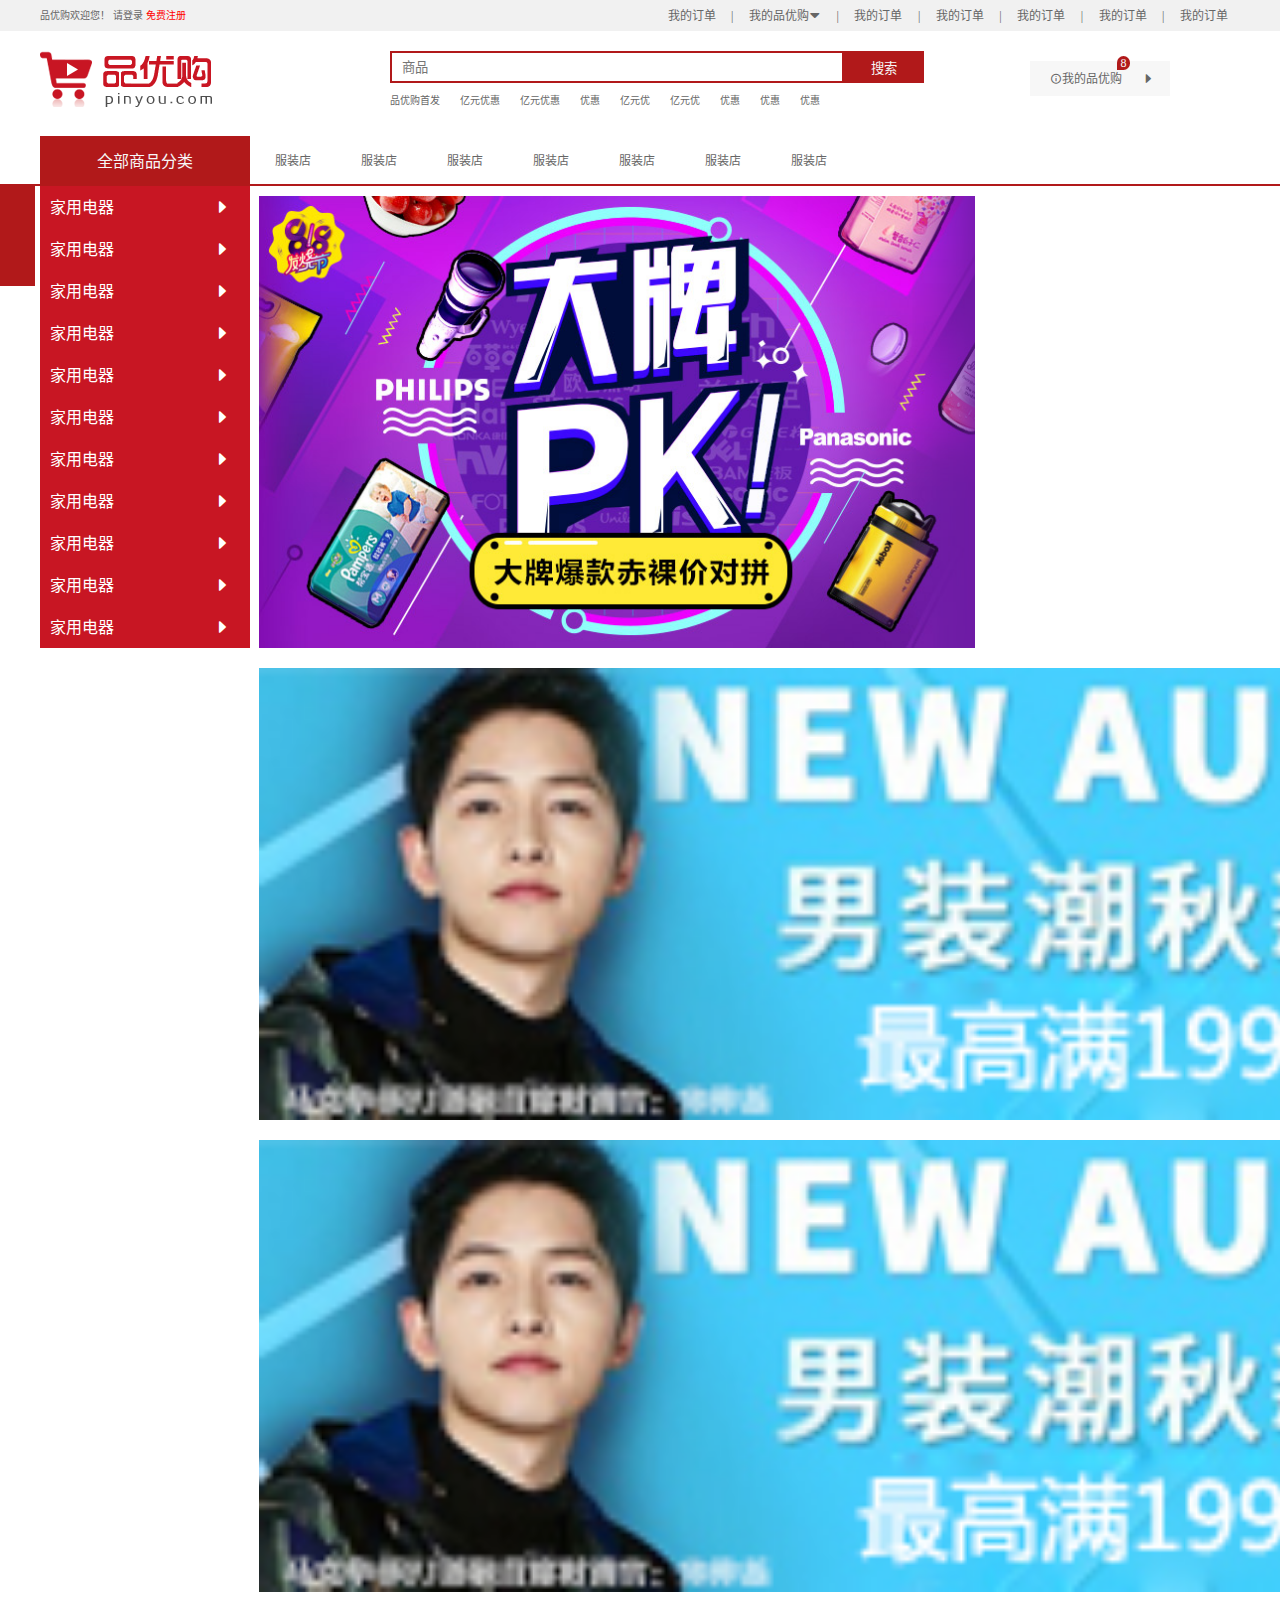
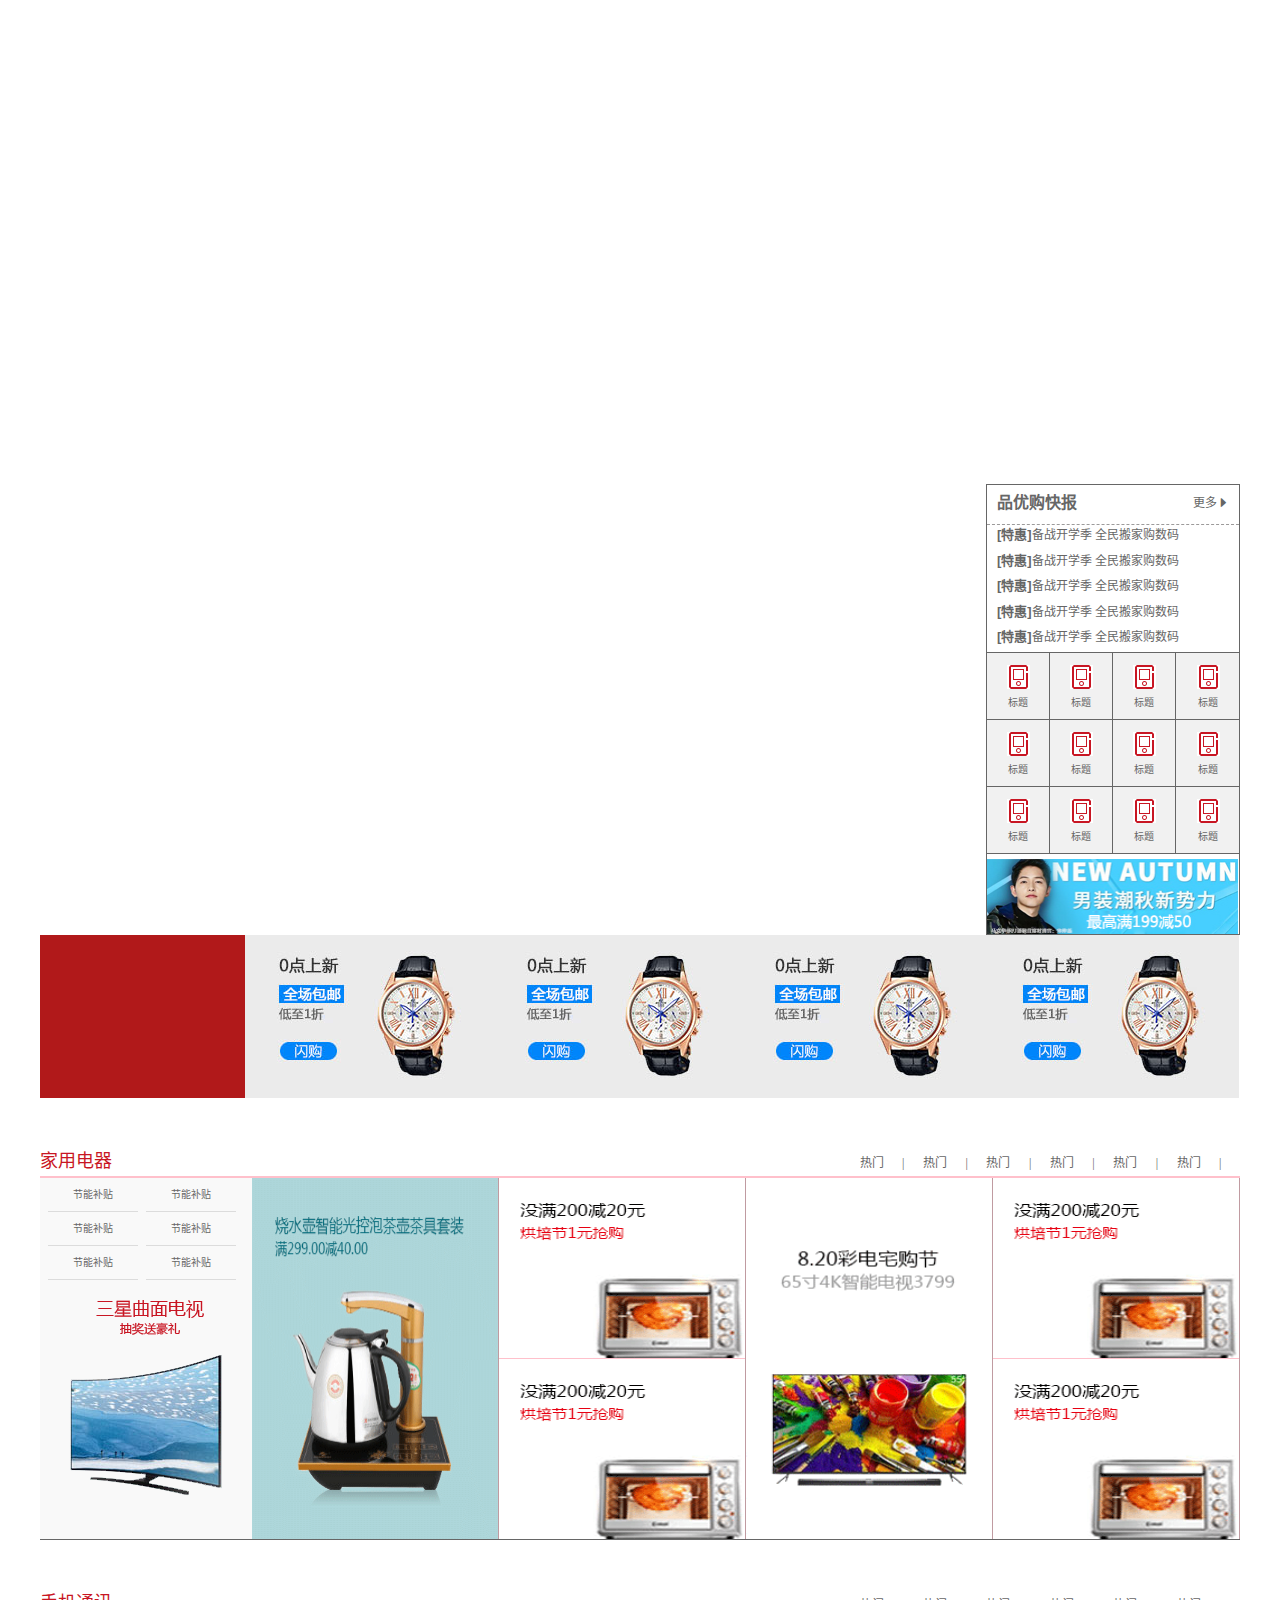
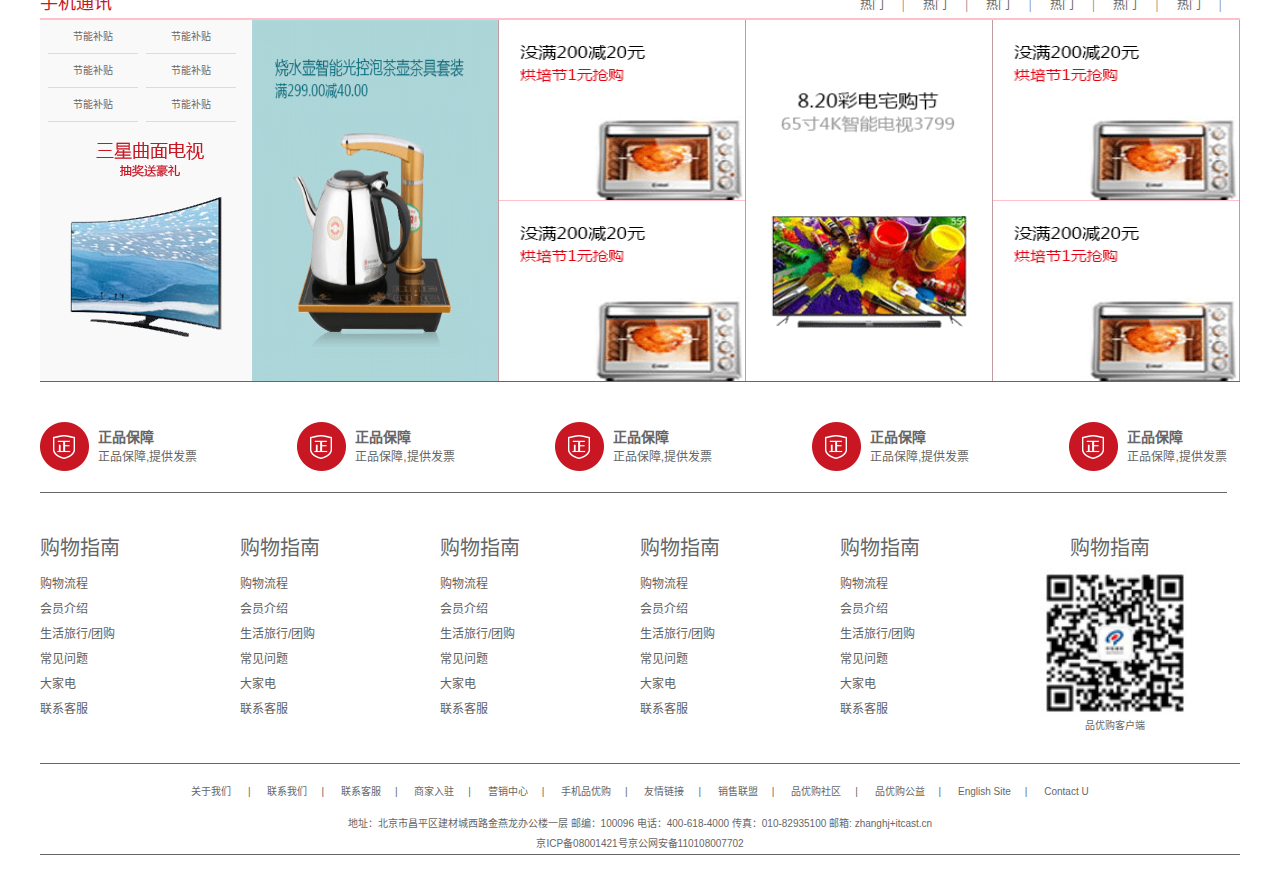
==== index.html @ 05145418 "轮播图1" ====
<!DOCTYPE html>
<html lang="Zh-cn">

<head>
    <meta charset="UTF-8">
    <meta http-equiv="X-UA-Compatible" content="IE=edge">
    <meta name="viewport" content="width=device-width, initial-scale=1.0">
    <meta name="viewport" content="width=device-width,initial-scale=1.0,maximum-scale=1.0,user-scalable=no">

    <title>品优购-正品低价、品质保障、配送及时、轻松购物！</title>
    <!-- 网站说明 -->
    <!-- 移动端设置成和pc端一样的配置-->
    <meta name="viewport"
        content="width=device-width, user-scalable=yes, initial-scale=0.3, maxmum-scale=1.0, minimum-scale=0.3">
    <!--  -->
    <meta name="description"
        content="品优购-专业的综合网上购物商城，为您提供正品低价的购物选择、优质便捷的服务体验。商品来自全球数十万品牌商家，囊括家电、手机、电脑、服装、居家、母婴、美妆、个护、食品、生鲜等丰富品类，满足各种购物需求。">
    <!-- 关键字 -->
    <meta name="Keywords" content="网上购物,网上商城,家电,手机,电脑,服装,居家,母婴,美妆,个护,食品,生鲜,品优购">
    <!-- 设置网页图标 -->
    <link rel="shortcut icon" href="../favicon.ico" type="image/x-icon">
    <!-- 引入基本样式 -->
    <link rel="stylesheet" href="../css/base.css">
    <!-- <link rel="stylesheet" href="../../css/normalize.css"> -->

    <!-- 引入普通样式 -->
    <link rel="stylesheet" href="../css/common.css">
    <!-- 引入字体图标 -->
    <link rel="stylesheet" href="../icon/iconfont.css">
    <!-- <link rel="stylesheet" href="../../font/iconfont.css"> -->
    <link rel="stylesheet" href="../icon/font/iconfont.css">
</head>
<!-- 头部快捷导航栏 -->
<div class="ad">

</div>
<section class="shortcut ">
    <div class="w">
        <div class="left_shortcut">
            <span>品优购欢迎您！</span>
            <a href="../Html/Login.html" target="_blank">请登录</a>
            <a href="../Html/Regest.html" target="_blank" style="color: red;">免费注册</a>
        </div>
        <div class="right_shortcut iconfont">
            <ul>
                <li>
                    <a href="#">我的订单</a>
                </li>
                <i class="line">|</i>
                <li>
                    <a href="#">我的品优购</a>
                    <ul class="two_title">
                        <li><a href="#">我是二级标题</a></li>
                        <li><a href="#">我是二级标题</a></li>
                        <li><a href="#">我是二级标题</a></li>
                    </ul>
                </li>
                <i class="line">|</i>
                <li>
                    <a href="#">我的订单</a>
                </li>

                <i class="line">|
                </i>

                <li>
                    <a href="#">我的订单</a>

                </li>

                <i class="line">|
                </i>

                <li>
                    <a href="#">我的订单</a>
                </li>

                <i class="line">|
                </i>

                <li>
                    <a href="#">我的订单</a>
                </li>

                <i class="line">|
                </i>

                <li>
                    <a href="#">我的订单</a>
                </li>


            </ul>
        </div>
    </div>
</section>

<!-- header头部模块 -->
<header class="header w">
    <figure class="header_logo">
        <a href="#" target="_blank"><img src="../Image/logo.png" alt="评优狗商城" title="评优狗商城"></a>
    </figure>
    <div class="search">
        <input type="text" name="search" id="search" placeholder="商品">
        <button type="submit">搜索</button>
        <div class="user_collect">
            <ul>
                <li><a href="#" style="font-size: 10px;">品优购首发</a></li>
                <li><a href="#">亿元优惠</a></li>
                <li><a href="#">亿元优惠</a></li>
                <li><a href="#">优惠</a></li>
                <li><a href="#">亿元优</a></li>
                <li><a href="#">亿元优</a></li>
                <li><a href="#">优惠</a></li>
                <li><a href="#">优惠</a></li>
                <li><a href="#">优惠</a></li>
            </ul>
        </div>
    </div>
    <div class="myCar iconfont">
        <span>我的品优购</span>
        <i>8</i>
    </div>
    </div>

</header>
<!-- Nav部分 -->
<nav>
    <div class="w">
        <div class="all_count iconfont">
            <div class="dt">
                <h3>全部商品分类</h3>
            </div>
            <div class="dd clearfix">
                <ul>
                    <li><a href="../Html/food.html">家用电器</a></li>
                    <li><a href="#">家用电器</a></li>
                    <li><a href="#">家用电器</a></li>
                    <li><a href="#">家用电器</a></li>
                    <li><a href="#">家用电器</a></li>
                    <li><a href="#">家用电器</a></li>
                    <li><a href="#">家用电器</a></li>
                    <li><a href="#">家用电器</a></li>
                    <li><a href="#">家用电器</a></li>
                    <li><a href="#">家用电器</a></li>
                    <li><a href="#">家用电器</a></li>
                </ul>
            </div>
        </div>
        <div class="navitems">
            <ul>
                <li><a href="#">服装店</a></li>
                <li><a href="#">服装店</a></li>
                <li><a href="#">服装店</a></li>
                <li><a href="#">服装店</a></li>
                <li><a href="#">服装店</a></li>
                <li><a href="#">服装店</a></li>
                <li><a href="#">服装店</a></li>
            </ul>
        </div>
    </div>
</nav>
<!-- banner -->
<div class="w clearfix">
    <div class="focurs clearfix">
        <div class="box_img">
            <img src="../Image/focus1.png" alt="">
            <img src="../Image/bargain.png" alt="">
            <img src="../Image/bargain.png" alt="">
            <img src="../../images/1.png" alt="">
        </div>
        <!-- <div class="focurs_img">
            <img src="../Image/focus1.png" alt="">
            <img src="../Image/focus1.png" alt="">

        </div> -->
    </div>
    <div class="newflash">
        <div class="new_fast">
            <div class="fast_title iconfont">
                <h3>品优购快报</h3>
                <span> <a href="#">更多</a></span>
            </div>
            <div class="fast_content">
                <ul>
                    <li><a href="#"><span>[特惠]</span>备战开学季 全民搬家购数码</a></li>
                    <li><a href="#"><span>[特惠]</span>备战开学季 全民搬家购数码</a></li>
                    <li><a href="#"><span>[特惠]</span>备战开学季 全民搬家购数码</a></li>
                    <li><a href="#"><span>[特惠]</span>备战开学季 全民搬家购数码</a></li>
                    <li><a href="#"><span>[特惠]</span>备战开学季 全民搬家购数码</a></li>
                </ul>
            </div>
        </div>
        <!-- 紧邻图 -->
        <div class="lifeservice clearfix">
            <ul>
                <li>
                    <a href="#">
                        <i></i>
                        <p>标题</p>
                    </a>
                </li>
                <li>
                    <a href="#">
                        <i></i>
                        <p>标题</p>
                    </a>
                </li>
                <li>
                    <a href="#">
                        <i></i>
                        <p>标题</p>
                    </a>
                </li>
                <li>
                    <a href="#">
                        <i></i>
                        <p>标题</p>
                    </a>
                </li>
                <li>
                    <a href="#">
                        <i></i>
                        <p>标题</p>
                    </a>
                </li>
                <li>
                    <a href="#">
                        <i></i>
                        <p>标题</p>
                    </a>
                </li>
                <li>
                    <a href="#">
                        <i></i>
                        <p>标题</p>
                    </a>
                </li>
                <li>
                    <a href="#">
                        <i></i>
                        <p>标题</p>
                    </a>
                </li>
                <li>
                    <a href="#">
                        <i></i>
                        <p>标题</p>
                    </a>
                </li>
                <li>
                    <a href="#">
                        <i></i>
                        <p>标题</p>
                    </a>
                </li>
                <li>
                    <a href="#">
                        <i></i>
                        <p>标题</p>
                    </a>
                </li>
                <li>
                    <a href="#">
                        <i></i>
                        <p>标题</p>
                    </a>
                </li>
            </ul>
        </div>
        <div class="upload">
            <img src="../Image/bargain.png" alt="">
        </div>
    </div>
</div>
<!-- 结束 -->
<!-- 模块   -->
<div class="w clearfix">
    <div class="recome">
    </div>
    <div class="recome_bd">
        <ul>
            <li><img src="../Image/recom_03.jpg" alt="" srcset=""></li>
        </ul>
        <ul>
            <li><img src="../Image/recom_03.jpg" alt="" srcset=""></li>
        </ul>
        <ul>
            <li><img src="../Image/recom_03.jpg" alt="" srcset=""></li>
        </ul>
        <ul>
            <li><img src="../Image/recom_03.jpg" alt="" srcset=""></li>
        </ul>
    </div>

</div>


<!-- 楼层区模块 floor -->
<div class="floor">
    <div class="w jiadian">
        <!-- 家用电器 -->
        <div class="box_hd">
            <h3>家用电器</h3>
            <ul class="right iconfont">
                <li><a href="#">热门</a></li>
                <i class="line">|</i>
                <li><a href="#">热门</a></li> <i class="line">|</i>
                <li><a href="#">热门</a></li> <i class="line">|</i>
                <li><a href="#">热门</a></li> <i class="line">|</i>
                <li><a href="#">热门</a></li> <i class="line">|</i>
                <li><a href="#">热门</a></li> <i class="line">|</i>
            </ul>
        </div>
        <div class="box_bd">
            <!-- 第一个盒子对应第一个列表   后面用于列表切换 -->
            <div class="right_list_item">
                <div class="left_box_bd">
                    <ul>
                        <li><a href="#">节能补贴</a></li>
                        <li><a href="#">节能补贴</a></li>
                        <li><a href="#">节能补贴</a></li>
                        <li><a href="#">节能补贴</a></li>
                        <li><a href="#">节能补贴</a></li>
                        <li><a href="#">节能补贴</a></li>
                    </ul>
                    <div class="TV">
                        <a href="#"><img src="../Image/samung.png" alt=""></a>
                    </div>
                </div>
                <div class="right_box_bd">
                    <ul>
                        <li>
                            <a href="#"><img src="../Image/floor-1-b01.png" alt=""></a>
                        </li>
                        <li class="float-left">
                            <div class="box1">
                                <a href="#"><img src="../Image/floor-1-2.png" alt=""></a>
                            </div>

                            <div class="box2">
                                <a href="#"><img src="../Image/floor-1-2.png" alt=""></a>
                            </div>
                        </li>
                        <li>
                            <a href="#"><img src="../Image/floor-1-4.png" alt="" srcset=""></a>
                        </li>
                        <li class="float-left">
                            <div class="box1">
                                <a href="#"><img src="../Image/floor-1-2.png" alt=""></a>
                            </div>

                            <div class="box2">
                                <a href="#"><img src="../Image/floor-1-2.png" alt=""></a>
                            </div>
                        </li>
                    </ul>
                </div>
            </div>

        </div>
    </div>
    <!-- 手机通讯 -->
    <div class="floor">
        <div class="w shouji">
            <!-- 家用电器 -->
            <div class="box_hd">
                <h3>手机通讯</h3>
                <ul class="right iconfont">
                    <li><a href="#">热门</a></li>
                    <i class="line">|</i>
                    <li><a href="#">热门</a></li> <i class="line">|</i>
                    <li><a href="#">热门</a></li> <i class="line">|</i>
                    <li><a href="#">热门</a></li> <i class="line">|</i>
                    <li><a href="#">热门</a></li> <i class="line">|</i>
                    <li><a href="#">热门</a></li> <i class="line">|</i>
                </ul>
            </div>
            <div class="box_bd">
                <!-- 第一个盒子对应第一个列表   后面用于列表切换 -->
                <div class="right_list_item">
                    <div class="left_box_bd">
                        <ul>
                            <li><a href="#">节能补贴</a></li>
                            <li><a href="#">节能补贴</a></li>
                            <li><a href="#">节能补贴</a></li>
                            <li><a href="#">节能补贴</a></li>
                            <li><a href="#">节能补贴</a></li>
                            <li><a href="#">节能补贴</a></li>
                        </ul>
                        <div class="TV">
                            <a href="#"><img src="../Image/samung.png" alt=""></a>
                        </div>
                    </div>
                    <div class="right_box_bd">
                        <ul>
                            <li>
                                <a href="#"><img src="../Image/floor-1-b01.png" alt=""></a>
                            </li>
                            <li class="float-left">
                                <div class="box1">
                                    <a href="#"><img src="../Image/floor-1-2.png" alt=""></a>
                                </div>

                                <div class="box2">
                                    <a href="#"><img src="../Image/floor-1-2.png" alt=""></a>
                                </div>
                            </li>
                            <li>
                                <a href="#"><img src="../Image/floor-1-4.png" alt="" srcset=""></a>
                            </li>
                            <li class="float-left">
                                <div class="box1">
                                    <a href="#"><img src="../Image/floor-1-2.png" alt=""></a>
                                </div>

                                <div class="box2">
                                    <a href="#"><img src="../Image/floor-1-2.png" alt=""></a>
                                </div>
                            </li>
                        </ul>
                    </div>
                </div>

            </div>
        </div>
        <!-- 页脚 -->
        <footer class="footer">
            <div class="w">
                <div class="mod_service">
                    <ul>
                        <li>
                            <h5></h5>
                            <div class="text">
                                <h3>正品保障</h3>
                                <p>正品保障,提供发票</p>
                            </div>
                        </li>
                        <li>
                            <h5></h5>
                            <div class="text">
                                <h3>正品保障</h3>
                                <p>正品保障,提供发票</p>
                            </div>
                        </li>
                        <li>
                            <h5></h5>
                            <div class="text">
                                <h3>正品保障</h3>
                                <p>正品保障,提供发票</p>
                            </div>
                        </li>
                        <li>
                            <h5></h5>
                            <div class="text">
                                <h3>正品保障</h3>
                                <p>正品保障,提供发票</p>
                            </div>
                        </li>
                        <li>
                            <h5></h5>
                            <div class="text">
                                <h3>正品保障</h3>
                                <p>正品保障,提供发票</p>
                            </div>
                        </li>
                    </ul>
                </div>
                <div class="fotter-lines clearfix">
                    <dl>
                        <dt>购物指南</dt>
                        <dd><a href="#">购物流程</a></dd>
                        <dd><a href="#">会员介绍</a></dd>
                        <dd><a href="#">生活旅行/团购</a></dd>
                        <dd><a href="#">常见问题</a></dd>
                        <dd><a href="#">大家电</a></dd>
                        <dd><a href="#">联系客服</a></dd>
                    </dl>
                    <dl>
                        <dt>购物指南</dt>
                        <dd><a href="#">购物流程</a></dd>
                        <dd><a href="#">会员介绍</a></dd>
                        <dd><a href="#">生活旅行/团购</a></dd>
                        <dd><a href="#">常见问题</a></dd>
                        <dd><a href="#">大家电</a></dd>
                        <dd><a href="#">联系客服</a></dd>
                    </dl>
                    <dl>
                        <dt>购物指南</dt>
                        <dd><a href="#">购物流程</a></dd>
                        <dd><a href="#">会员介绍</a></dd>
                        <dd><a href="#">生活旅行/团购</a></dd>
                        <dd><a href="#">常见问题</a></dd>
                        <dd><a href="#">大家电</a></dd>
                        <dd><a href="#">联系客服</a></dd>
                    </dl>
                    <dl>
                        <dt>购物指南</dt>
                        <dd><a href="#">购物流程</a></dd>
                        <dd><a href="#">会员介绍</a></dd>
                        <dd><a href="#">生活旅行/团购</a></dd>
                        <dd><a href="#">常见问题</a></dd>
                        <dd><a href="#">大家电</a></dd>
                        <dd><a href="#">联系客服</a></dd>
                    </dl>
                    <dl>
                        <dt>购物指南</dt>
                        <dd><a href="#">购物流程</a></dd>
                        <dd><a href="#">会员介绍</a></dd>
                        <dd><a href="#">生活旅行/团购</a></dd>
                        <dd><a href="#">常见问题</a></dd>
                        <dd><a href="#">大家电</a></dd>
                        <dd><a href="#">联系客服</a></dd>
                    </dl>
                    <dl>
                        <dt>购物指南</dt>
                        <dd>
                            <figure class="foee">
                                <img src="../Image/wx_cz.jpg" alt="">
                                <fieldset>品优购客户端</fieldset>
                            </figure>
                        </dd>
                    </dl>

                </div>
            </div>
            <div class="w mod_copyright">
                <div class="top">
                    <a href="#">关于我们</a> |
                    <a href="#">联系我们</a>|
                    <a href="#">联系客服</a>|
                    <a href="#">商家入驻</a>|
                    <a href="#">营销中心</a>|
                    <a href="#">手机品优购</a>|
                    <a href="#">友情链接</a>|
                    <a href="#">销售联盟</a>|
                    <a href="#">品优购社区</a>|
                    <a href="#">品优购公益</a>|
                    <a href="#">English Site</a>|
                    <a href="#">Contact U</a>
                </div>
                <div class="w bottom">
                    <p>地址：北京市昌平区建材城西路金燕龙办公楼一层 邮编：100096 电话：400-618-4000 传真：010-82935100 邮箱: zhanghj+itcast.cn<br>
                        京ICP备08001421号京公网安备110108007702
                    </p>
                </div>
            </div>
        </footer>

</html>
---- css/base.css ----
/* 把我们所有标签的内外边距清零 */

* {
    margin: 0;
    padding: 0;
    /* css3盒子模型 */
    box-sizing: border-box;
}


/* em 和 i 斜体的文字不倾斜 */

em,
i {
    font-style: normal
}


/* 去掉li 的小圆点 */

li {
    list-style: none
}

img {
    /* border 0 照顾低版本浏览器 如果 图片外面包含了链接会有边框的问题 */
    border: 0;
    /* 取消图片底侧有空白缝隙的问题 */
    vertical-align: middle
}

button {
    /* 当我们鼠标经过button 按钮的时候，鼠标变成小手 */
    cursor: pointer
}

a {
    color: #666;
    text-decoration: none
}

a:hover {
    color: #c81623
}

button,
input {
    /* "\5B8B\4F53" 就是宋体的意思 这样浏览器兼容性比较好 */
    font-family: Microsoft YaHei, Heiti SC, tahoma, arial, Hiragino Sans GB, "\5B8B\4F53", sans-serif;
    /* 默认有灰色边框我们需要手动去掉 */
    border: 0;
    outline: none;
}

body {
    /* CSS3 抗锯齿形 让文字显示的更加清晰 */
    -webkit-font-smoothing: antialiased;
    background-color: #fff;
    font: 10px/1.5 Microsoft YaHei, Heiti SC, tahoma, arial, Hiragino Sans GB, "\5B8B\4F53", sans-serif;
    color: #666
}

.hide,
.none {
    display: none
}


/* 清除浮动 */

.clearfix:after {
    visibility: hidden;
    clear: both;
    display: block;
    content: ".";
    height: 0
}

.clearfix {
    *zoom: 1
}
---- css/common.css ----
.w {
    width: 1200px;
    margin: 0 auto;
}

.ad {
    position: fixed;
    width: 100px;
    height: 100px;
    top: 186px;
    left: 50%;
    margin-left: -705px;
    background-color: #b1191a;
}


/* 头部快捷栏开始制作 */


/* 二级标题 */

.right_shortcut ul li {
    position: relative;
}

.right_shortcut ul li .two_title {
    position: absolute;
    overflow: hidden;
    background-color: rgba(0, 0, 0, 0.105);
    height: 0px;
    transition: all 1s;
}

.right_shortcut ul li:hover .two_title {
    height: 100px;
}

.right_shortcut ul li:hover .two_title li {
    border-bottom: 1px solid rgba(51, 143, 210, 0.511);
    /* background-color: #666; */
}

.two_title li a {
    color: rgb(6, 6, 255);
}

.right_shortcut ul li:nth-of-type(2) ul li a::after {
    font-size: 12px;
    content: "";
}

.shortcut {
    height: 31px;
    line-height: 31px;
    background-color: #f1f1f1;
}


/* 添加浮动 */

.left_shortcut {
    float: left;
}

.right_shortcut {
    float: right;
}

ul,
li {
    float: left;
}


/* a标签设置为块元素 */

.right_shortcut ul a {
    display: block;
    height: 31px;
    padding: 0 12px;
}


/* 添加竖线 */

.line {
    float: left;
    padding: 0 3.5px;
}


/* 添加字体 */

.right_shortcut ul li:nth-of-type(2) a::after {
    font-size: 12px;
    content: "\e689";
}


/* 头部快捷栏开始制作End */


/*  header头部模块  */

.header {
    padding: 20px 0;
    height: 105px;
}

figure,
.search {
    float: left;
}

.search {
    margin-left: 175px;
}

.search input {
    padding-left: 10px;
}

.search input {
    width: 454px;
    height: 32px;
    border: 2px solid #b1191a;
}

.search button {
    float: right;
    width: 80px;
    height: 32px;
    color: #f7f7f7;
    background-color: #b1191a;
}

.search .user_collect a {
    display: block;
    padding: 10px 20px 10px 0;
    height: 18px;
    font-size: 10px !important;
    /* width: 40px; */
}

.myCar {
    position: relative;
    float: right;
    width: 140px;
    height: 35px;
    margin: 10px 70px 10px 0;
    line-height: 35px;
    background-color: #f7f7f7;
}

.myCar span::before {
    margin-left: 20px;
    content: '\e605';
}

.myCar span::after {
    margin-left: 20px;
    content: '\e68b';
}

.myCar i {
    position: absolute;
    height: 14px;
    background-color: #b1191a;
    line-height: 10px;
    top: -5px;
    right: 40px;
    padding: 2px 3.5px;
    border-radius: 7px 7px 7px 0;
    color: #f7f7f7;
}


/* Nav */

nav {
    height: 50px;
    border-bottom: 2px solid #b1191a;
}

.all_count {
    /* width: 210px; */
    height: 50px;
    color: #f7f7f7;
}

.dt {
    width: 100%;
    height: 100%;
    background-color: #b1191a;
}

.dt h3 {
    font-size: 16px;
    font-weight: 400;
    text-align: center;
    line-height: 50px;
}

.all_count,
.navitems {
    float: left;
}

.all_count .dd {
    width: 210px;
}

.dd ul li a {
    line-height: 42px;
    display: block;
    width: 210px;
    height: 42px;
    background-color: #c81623;
    color: #ffffff;
    font-size: 16px;
    padding-left: 10px;
}

.dd ul li a::after {
    margin-left: 100px;
    content: '\e68b';
}

.dd ul li a:hover {
    color: red;
    background-color: #fff;
}

.navitems a {
    display: block;
    height: 50px;
    font-size: 12px;
    padding: 0 25px;
    line-height: 50px;
}

.focurs img {
    margin: 10px 10px 10px 219px;
    float: left;
    height: 452px;
}

.newflash {
    float: right;
    width: 254px;
    border: 1px solid;
    margin-top: 10px;
    text-align: center;
}

.newflash .new_fast {
    width: 100%;
    height: 168px;
    background-color: rgb(255, 255, 255);
    border-bottom: 1px solid;
}

.fast_title {
    border-bottom: 1px dashed rgba(57, 53, 53, .5);
    padding: 5px 10px;
    height: 40px;
}

.fast_title h3 {
    font-size: 16px;
    float: left;
}

.fast_title span {
    line-height: 25px;
    font-size: 12px;
    float: right;
}

.fast_title span a::after {
    content: '\e68b';
}

.fast_content {
    padding: 0px 10px;
}

.fast_content span {
    font-weight: 700;
    font-size: 13px;
}

.fast_content ul li {
    font-size: 12px;
    margin-bottom: 6px;
}

.lifeservice {
    margin-bottom: 5px;
}

.lifeservice ul li {
    float: left;
    width: 25%;
    height: 67px;
    background-color: #f1f1f1;
    /* border: 1px solid red; */
    border-right: 1px solid;
    border-bottom: 1px solid;
}

.lifeservice ul li:nth-child(4n) {
    /* background-color: #932e2e; */
    border-right: 0px;
}

.lifeservice ul li a i {
    display: inline-block;
    margin: 10px 0px 0px 0px;
    width: 24px;
    height: 28px;
    background: url(../Image/icons.png) -16px -14px;
}

.newflash .upload img {
    width: 100%;
}


/* 模块 */


/* 
.recom {
    height: 163px;
    margin-top: 12px;
    background-color: #ebebeb;
} */

.recome {
    float: left;
    width: 205px;
    height: 163px;
    background-color: #b1191a;
}

.recome_bd ul li {
    width: 248px;
}


/* <!-- 家用电器 --> */

.box_hd {
    height: 30px;
    border-bottom: 2px solid #ffc0cb;
}

.floor {
    margin-top: 50px;
}

.w .box_hd h3 {
    float: left;
    font-size: 18px;
    color: #c81623;
    font-weight: 400;
}

.floor .right,
.floor .right a {
    float: right;
    line-height: 30px;
    padding: 0 15px;
}

.box_bd .left_box_bd {
    float: left;
    width: 212px;
    height: 361px;
    background-color: #f9f9f9;
    text-align: center;
}

.left_box_bd li {
    display: inline-block;
    width: 90px;
    height: 34px;
    border-bottom: 1px solid #8080803d;
    margin-left: 8px;
    text-align: center;
    line-height: 34px;
}

.TV img {
    margin-top: 20px;
}

.right_list_item {
    border-bottom: 1px solid;
}

.right_box_bd {
    height: 361px;
}

.right_box_bd ul li {
    width: 247px;
    height: 361px;
    background-color: #ffc0cb;
    border-right: 1px solid rgba(102, 102, 102, 0.41);
}

.right_box_bd img {
    width: 100%;
    height: 100%;
}


/*  */

.box1 {
    width: 100%;
    height: calc(362px / 2);
}

.box1 img,
.box2 img {
    width: 100%;
    height: 180px;
}

.box2 {
    height: calc(362px / 2);
}


/*  */

.float-left-1 {
    height: 100px;
}

.float-left a {
    display: block;
}

.float-left a:hover {
    color: #666;
}

.float-left-1 a {
    border-bottom: 1px solid;
}

.float-left-last a img {
    width: 100%;
}

.footer .mod_service {
    height: 80px;
    padding: 20px 0;
    /* background-color: #b1191a; */
}

.mod_service ul {
    border-bottom: 1px solid;
}

.mod_service ul li h5 {
    width: 50px;
    height: 50px;
    background: url(../Image/icons.png) -813px -3px;
}

.mod_service h5 {
    float: left;
}

.mod_service ul li {
    margin: 20px 100px 20px 0px;
}

.mod_service ul li:last-child {
    margin-right: 0;
}

.text {
    float: left;
    margin-left: 8px;
}

.text h3 {
    margin-top: 5px;
    font-size: 14px;
}

.text p {
    font-size: 12px;
}

.fotter-lines {
    border-bottom: 1px solid;
}

.fotter-lines dl {
    float: left;
    width: 200px;
    margin-top: 40px;
}

.fotter-lines dl dd {
    height: 25px;
}

.fotter-lines dt {
    font-size: 20px;
    margin-bottom: 5px;
}

.fotter-lines dl dd a {
    display: inline-block;
    font-size: 12px;
    margin: 7px 0px;
    color: #616161;
}

.fotter-lines dl:last-child dt {
    width: 100px;
    /* text-align: center; */
    margin-left: 30px;
}

.fotter-lines dl:last-child img {
    width: 150px;
    height: 150px;
}

.foee fieldset {
    border: transparent;
    text-align: center;
    margin-bottom: 30px;
}

.mod_copyright {
    text-align: center;
    margin-top: 20px;
    margin-bottom: 20px;
}

.top {
    margin-bottom: 15px;
}

.top a {
    margin: 0 14px;
}

.bottom {
    line-height: 20px;
    border-bottom: 1px solid;
}
---- icon/iconfont.css ----
@font-face {
    font-family: "iconfont";
    /* Project id  */
    src: url('iconfont.ttf?t=1673085829776') format('truetype');
}

.iconfont {
    font-family: "iconfont" !important;
    font-size: 12px;
    font-style: normal;
    -webkit-font-smoothing: antialiased;
    -moz-osx-font-smoothing: grayscale;
}

.icon-zaixianxuanfang:before {
    content: "\e605";
}

.icon-shouye-zhihui:before {
    content: "\e606";
}

.icon-yanziwancheng:before {
    content: "\e607";
}

.icon-shangchuantupian:before {
    content: "\e608";
}

.icon-zaixianyanzi:before {
    content: "\e609";
}

.icon-guanzhu-zhihui:before {
    content: "\e60a";
}

.icon-guanbi:before {
    content: "\e60b";
}

.icon-zhuanruzijin:before {
    content: "\e60c";
}

.icon-kaitongfuwu:before {
    content: "\e60d";
}

.icon-kuaijiezhifu:before {
    content: "\e60e";
}

.icon-tianxuangouren:before {
    content: "\e60f";
}

.icon-tijiaoyanzi:before {
    content: "\e610";
}

.icon-zhifudingjin:before {
    content: "\e611";
}

.icon-zaixianzixun:before {
    content: "\e612";
}

.icon-kandian-zhihui:before {
    content: "\e613";
}

.icon-jubao:before {
    content: "\e614";
}

.icon-fenxiang:before {
    content: "\e615";
}

.icon-gengduo:before {
    content: "\e616";
}

.icon-gerenzhongxin-zhihui:before {
    content: "\e617";
}

.icon-fanhui:before {
    content: "\e618";
}

.icon-xihuan:before {
    content: "\e619";
}

.icon-a-fenxiang2:before {
    content: "\e61a";
}

.icon-anquanbaozhang:before {
    content: "\e61b";
}

.icon-qianshuxieyi:before {
    content: "\e61c";
}

.icon-a-dingwei2:before {
    content: "\e61d";
}

.icon-dianpu:before {
    content: "\e61e";
}

.icon-dingwei:before {
    content: "\e61f";
}

.icon-Tab_shezhi:before {
    content: "\e664";
}
---- icon/font/iconfont.css ----
@font-face {
    font-family: "iconfont";
    /* Project id  */
    src: url('iconfont.ttf?t=1672214092275') format('truetype');
}

.iconfont {
    font-family: "iconfont" !important;
    font-size: 12px;
    font-style: normal;
    -webkit-font-smoothing: antialiased;
    -moz-osx-font-smoothing: grayscale;
}

.icon-arrow-up-filling:before {
    content: "\e688";
}

.icon-arrow-down-filling:before {
    content: "\e689";
}

.icon-arrow-left-filling:before {
    content: "\e68a";
}

.icon-arrow-right-filling:before {
    content: "\e68b";
}

.icon-compare_arrows:before {
    content: "\e601";
}

.icon-arrow_back:before {
    content: "\e602";
}

.icon-add:before {
    content: "\e603";
}

.icon-filter_list:before {
    content: "\e604";
}

.icon-info:before {
    content: "\e605";
}

.icon-file_download:before {
    content: "\e606";
}

.icon-edit:before {
    content: "\e607";
}

.icon-arrow_drop_up:before {
    content: "\e608";
}

.icon-fit_screen:before {
    content: "\e609";
}

.icon-arrow_right:before {
    content: "\e60a";
}

.icon-keyboard_arrow_down:before {
    content: "\e60b";
}

.icon-close_fullscreen:before {
    content: "\e60c";
}

.icon-add_to_photos:before {
    content: "\e60d";
}

.icon-folder:before {
    content: "\e60e";
}

.icon-person_add:before {
    content: "\e60f";
}

.icon-more_vert:before {
    content: "\e610";
}

.icon-remove:before {
    content: "\e611";
}

.icon-close:before {
    content: "\e612";
}

.icon-logout:before {
    content: "\e613";
}

.icon-arrow_drop_down:before {
    content: "\e614";
}

.icon-delete:before {
    content: "\e615";
}

.icon-person:before {
    content: "\e616";
}

.icon-check_box_outline_blank:before {
    content: "\e617";
}

.icon-calendar_today:before {
    content: "\e618";
}

.icon-a-1_1:before {
    content: "\e619";
}

.icon-drag_indicator:before {
    content: "\e61a";
}

.icon-more_horiz:before {
    content: "\e61b";
}

.icon-open_in_full:before {
    content: "\e61c";
}

.icon-control_point_duplicate:before {
    content: "\e61d";
}

.icon-list_view:before {
    content: "\e61e";
}

.icon-arrow_left:before {
    content: "\e61f";
}

.icon-refresh:before {
    content: "\e620";
}

.icon-check:before {
    content: "\e621";
}

.icon-card_view:before {
    content: "\e622";
}

.icon-rotate_90_degrees_ccw:before {
    content: "\e623";
}

.icon-contacts:before {
    content: "\e624";
}

.icon-archive:before {
    content: "\e625";
}

.icon-menu:before {
    content: "\e626";
}

.icon-keyboard_arrow_right:before {
    content: "\e627";
}

.icon-notifications:before {
    content: "\e628";
}

.icon-keyboard_arrow_up:before {
    content: "\e629";
}

.icon-save:before {
    content: "\e62a";
}

.icon-search:before {
    content: "\e62b";
}

.icon-timer:before {
    content: "\e62c";
}

.icon-sort:before {
    content: "\e62d";
}
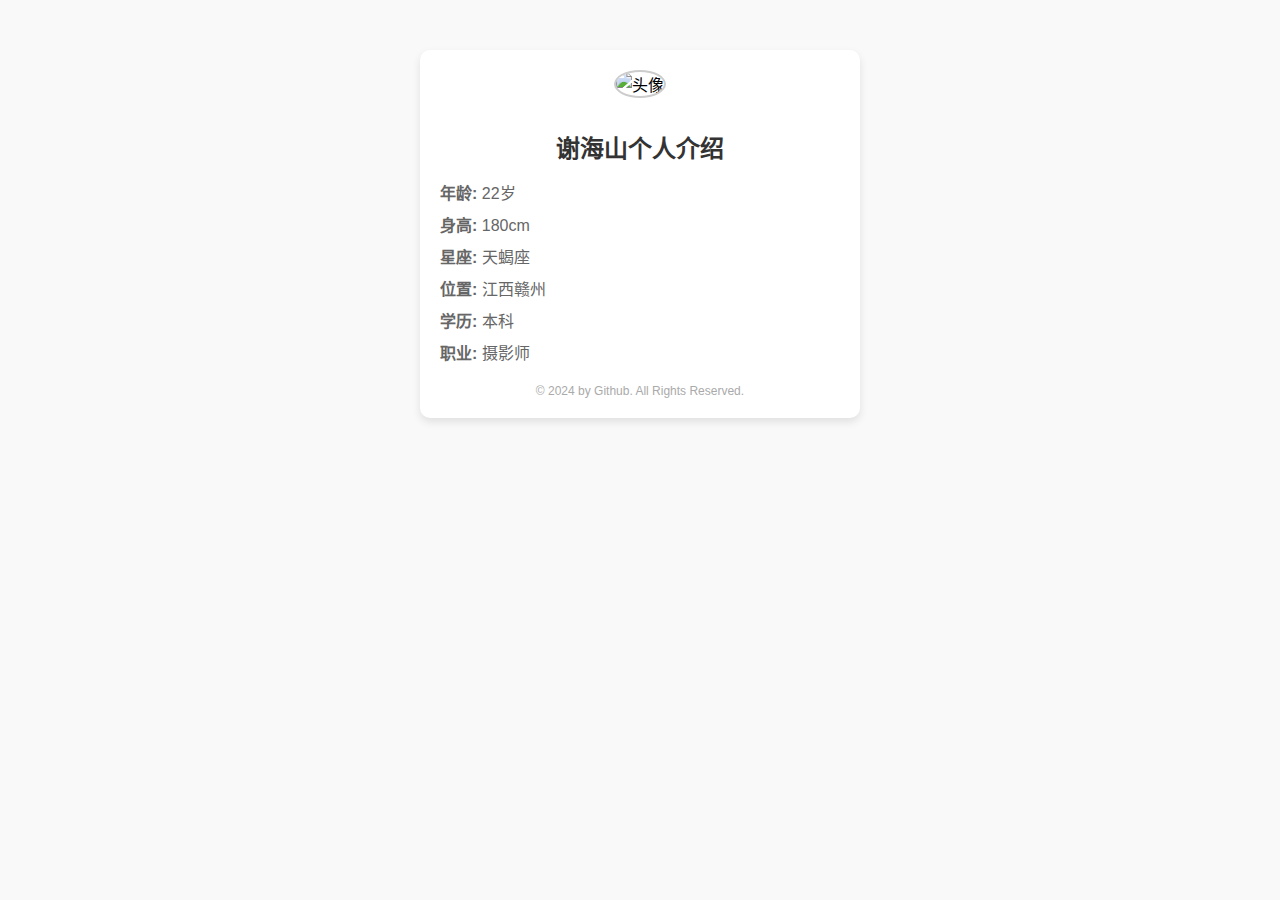
==== commit 4795eaee: "Add files via upload" ====
--- a/index.html
+++ b/index.html
@@ -1,550 +1,68 @@
 <!DOCTYPE html>
-<html lang="Zh-cn">
-
+<html lang="zh-CN">
 <head>
     <meta charset="UTF-8">
-    <meta http-equiv="X-UA-Compatible" content="IE=edge">
     <meta name="viewport" content="width=device-width, initial-scale=1.0">
-    <meta name="viewport" content="width=device-width,initial-scale=1.0,maximum-scale=1.0,user-scalable=no">
-
-    <title>品优购-正品低价、品质保障、配送及时、轻松购物！</title>
-    <!-- 网站说明 -->
-    <!-- 移动端设置成和pc端一样的配置-->
-    <meta name="viewport"
-        content="width=device-width, user-scalable=yes, initial-scale=0.3, maxmum-scale=1.0, minimum-scale=0.3">
-    <!--  -->
-    <meta name="description"
-        content="品优购-专业的综合网上购物商城，为您提供正品低价的购物选择、优质便捷的服务体验。商品来自全球数十万品牌商家，囊括家电、手机、电脑、服装、居家、母婴、美妆、个护、食品、生鲜等丰富品类，满足各种购物需求。">
-    <!-- 关键字 -->
-    <meta name="Keywords" content="网上购物,网上商城,家电,手机,电脑,服装,居家,母婴,美妆,个护,食品,生鲜,品优购">
-    <!-- 设置网页图标 -->
-    <link rel="shortcut icon" href="../favicon.ico" type="image/x-icon">
-    <!-- 引入基本样式 -->
-    <link rel="stylesheet" href="../css/base.css">
-    <!-- <link rel="stylesheet" href="../../css/normalize.css"> -->
-
-    <!-- 引入普通样式 -->
-    <link rel="stylesheet" href="../css/common.css">
-    <!-- 引入字体图标 -->
-    <link rel="stylesheet" href="../icon/iconfont.css">
-    <!-- <link rel="stylesheet" href="../../font/iconfont.css"> -->
-    <link rel="stylesheet" href="../icon/font/iconfont.css">
+    <title>个人信息卡</title>
+    <style>
+        body {
+            font-family: Arial, sans-serif;
+            background-color: #f9f9f9;
+            margin: 0;
+            padding: 0;
+        }
+        .card {
+            max-width: 400px;
+            background-color: #fff;
+            margin: 50px auto;
+            padding: 20px;
+            border-radius: 10px;
+            box-shadow: 0 4px 8px rgba(0, 0, 0, 0.1);
+            text-align: center;
+        }
+        .profile-pic {
+            width: 120px;
+            height: 120px;
+            border-radius: 50%;
+            border: 2px solid #ccc;
+            margin-bottom: 15px;
+        }
+        h1 {
+            font-size: 24px;
+            color: #333;
+            margin-bottom: 10px;
+        }
+        .info {
+            list-style-type: none;
+            padding: 0;
+            text-align: left;
+            font-size: 16px;
+            color: #666;
+        }
+        .info li {
+            margin: 8px 0;
+        }
+        .footer {
+            margin-top: 20px;
+            font-size: 12px;
+            color: #aaa;
+        }
+    </style>
 </head>
-<!-- 头部快捷导航栏 -->
-<div class="ad">
-
-</div>
-<section class="shortcut ">
-    <div class="w">
-        <div class="left_shortcut">
-            <span>品优购欢迎您！</span>
-            <a href="../Html/Login.html" target="_blank">请登录</a>
-            <a href="../Html/Regest.html" target="_blank" style="color: red;">免费注册</a>
-        </div>
-        <div class="right_shortcut iconfont">
-            <ul>
-                <li>
-                    <a href="#">我的订单</a>
-                </li>
-                <i class="line">|</i>
-                <li>
-                    <a href="#">我的品优购</a>
-                    <ul class="two_title">
-                        <li><a href="#">我是二级标题</a></li>
-                        <li><a href="#">我是二级标题</a></li>
-                        <li><a href="#">我是二级标题</a></li>
-                    </ul>
-                </li>
-                <i class="line">|</i>
-                <li>
-                    <a href="#">我的订单</a>
-                </li>
-
-                <i class="line">|
-                </i>
-
-                <li>
-                    <a href="#">我的订单</a>
-
-                </li>
-
-                <i class="line">|
-                </i>
-
-                <li>
-                    <a href="#">我的订单</a>
-                </li>
-
-                <i class="line">|
-                </i>
-
-                <li>
-                    <a href="#">我的订单</a>
-                </li>
-
-                <i class="line">|
-                </i>
-
-                <li>
-                    <a href="#">我的订单</a>
-                </li>
-
-
-            </ul>
-        </div>
+<body>
+    <div class="card">
+        <!-- Placeholder for profile picture -->
+        <img src="https://www.freeimg.cn/i/2024/11/18/673ae8a3b263b.webp" alt="头像" class="profile-pic">
+        <h1>谢海山个人介绍</h1>
+        <ul class="info">
+            <li><strong>年龄:</strong> 22岁</li>
+            <li><strong>身高:</strong> 180cm</li>
+            <li><strong>星座:</strong> 天蝎座</li>
+            <li><strong>位置:</strong> 江西赣州</li>
+            <li><strong>学历:</strong> 本科</li>
+            <li><strong>职业:</strong> 摄影师</li>
+        </ul>
+        <div class="footer">© 2024 by Github. All Rights Reserved.</div>
     </div>
-</section>
-
-<!-- header头部模块 -->
-<header class="header w">
-    <figure class="header_logo">
-        <a href="#" target="_blank"><img src="../Image/logo.png" alt="评优狗商城" title="评优狗商城"></a>
-    </figure>
-    <div class="search">
-        <input type="text" name="search" id="search" placeholder="商品">
-        <button type="submit">搜索</button>
-        <div class="user_collect">
-            <ul>
-                <li><a href="#" style="font-size: 10px;">品优购首发</a></li>
-                <li><a href="#">亿元优惠</a></li>
-                <li><a href="#">亿元优惠</a></li>
-                <li><a href="#">优惠</a></li>
-                <li><a href="#">亿元优</a></li>
-                <li><a href="#">亿元优</a></li>
-                <li><a href="#">优惠</a></li>
-                <li><a href="#">优惠</a></li>
-                <li><a href="#">优惠</a></li>
-            </ul>
-        </div>
-    </div>
-    <div class="myCar iconfont">
-        <span>我的品优购</span>
-        <i>8</i>
-    </div>
-    </div>
-
-</header>
-<!-- Nav部分 -->
-<nav>
-    <div class="w">
-        <div class="all_count iconfont">
-            <div class="dt">
-                <h3>全部商品分类</h3>
-            </div>
-            <div class="dd clearfix">
-                <ul>
-                    <li><a href="../Html/food.html">家用电器</a></li>
-                    <li><a href="#">家用电器</a></li>
-                    <li><a href="#">家用电器</a></li>
-                    <li><a href="#">家用电器</a></li>
-                    <li><a href="#">家用电器</a></li>
-                    <li><a href="#">家用电器</a></li>
-                    <li><a href="#">家用电器</a></li>
-                    <li><a href="#">家用电器</a></li>
-                    <li><a href="#">家用电器</a></li>
-                    <li><a href="#">家用电器</a></li>
-                    <li><a href="#">家用电器</a></li>
-                </ul>
-            </div>
-        </div>
-        <div class="navitems">
-            <ul>
-                <li><a href="#">服装店</a></li>
-                <li><a href="#">服装店</a></li>
-                <li><a href="#">服装店</a></li>
-                <li><a href="#">服装店</a></li>
-                <li><a href="#">服装店</a></li>
-                <li><a href="#">服装店</a></li>
-                <li><a href="#">服装店</a></li>
-            </ul>
-        </div>
-    </div>
-</nav>
-<!-- banner -->
-<div class="w clearfix">
-    <div class="focurs clearfix">
-        <div class="box_img">
-            <img src="../Image/focus1.png" alt="">
-            <img src="../Image/bargain.png" alt="">
-            <img src="../Image/bargain.png" alt="">
-            <img src="../../images/1.png" alt="">
-        </div>
-        <!-- <div class="focurs_img">
-            <img src="../Image/focus1.png" alt="">
-            <img src="../Image/focus1.png" alt="">
-
-        </div> -->
-    </div>
-    <div class="newflash">
-        <div class="new_fast">
-            <div class="fast_title iconfont">
-                <h3>品优购快报</h3>
-                <span> <a href="#">更多</a></span>
-            </div>
-            <div class="fast_content">
-                <ul>
-                    <li><a href="#"><span>[特惠]</span>备战开学季 全民搬家购数码</a></li>
-                    <li><a href="#"><span>[特惠]</span>备战开学季 全民搬家购数码</a></li>
-                    <li><a href="#"><span>[特惠]</span>备战开学季 全民搬家购数码</a></li>
-                    <li><a href="#"><span>[特惠]</span>备战开学季 全民搬家购数码</a></li>
-                    <li><a href="#"><span>[特惠]</span>备战开学季 全民搬家购数码</a></li>
-                </ul>
-            </div>
-        </div>
-        <!-- 紧邻图 -->
-        <div class="lifeservice clearfix">
-            <ul>
-                <li>
-                    <a href="#">
-                        <i></i>
-                        <p>标题</p>
-                    </a>
-                </li>
-                <li>
-                    <a href="#">
-                        <i></i>
-                        <p>标题</p>
-                    </a>
-                </li>
-                <li>
-                    <a href="#">
-                        <i></i>
-                        <p>标题</p>
-                    </a>
-                </li>
-                <li>
-                    <a href="#">
-                        <i></i>
-                        <p>标题</p>
-                    </a>
-                </li>
-                <li>
-                    <a href="#">
-                        <i></i>
-                        <p>标题</p>
-                    </a>
-                </li>
-                <li>
-                    <a href="#">
-                        <i></i>
-                        <p>标题</p>
-                    </a>
-                </li>
-                <li>
-                    <a href="#">
-                        <i></i>
-                        <p>标题</p>
-                    </a>
-                </li>
-                <li>
-                    <a href="#">
-                        <i></i>
-                        <p>标题</p>
-                    </a>
-                </li>
-                <li>
-                    <a href="#">
-                        <i></i>
-                        <p>标题</p>
-                    </a>
-                </li>
-                <li>
-                    <a href="#">
-                        <i></i>
-                        <p>标题</p>
-                    </a>
-                </li>
-                <li>
-                    <a href="#">
-                        <i></i>
-                        <p>标题</p>
-                    </a>
-                </li>
-                <li>
-                    <a href="#">
-                        <i></i>
-                        <p>标题</p>
-                    </a>
-                </li>
-            </ul>
-        </div>
-        <div class="upload">
-            <img src="../Image/bargain.png" alt="">
-        </div>
-    </div>
-</div>
-<!-- 结束 -->
-<!-- 模块   -->
-<div class="w clearfix">
-    <div class="recome">
-    </div>
-    <div class="recome_bd">
-        <ul>
-            <li><img src="../Image/recom_03.jpg" alt="" srcset=""></li>
-        </ul>
-        <ul>
-            <li><img src="../Image/recom_03.jpg" alt="" srcset=""></li>
-        </ul>
-        <ul>
-            <li><img src="../Image/recom_03.jpg" alt="" srcset=""></li>
-        </ul>
-        <ul>
-            <li><img src="../Image/recom_03.jpg" alt="" srcset=""></li>
-        </ul>
-    </div>
-
-</div>
-
-
-<!-- 楼层区模块 floor -->
-<div class="floor">
-    <div class="w jiadian">
-        <!-- 家用电器 -->
-        <div class="box_hd">
-            <h3>家用电器</h3>
-            <ul class="right iconfont">
-                <li><a href="#">热门</a></li>
-                <i class="line">|</i>
-                <li><a href="#">热门</a></li> <i class="line">|</i>
-                <li><a href="#">热门</a></li> <i class="line">|</i>
-                <li><a href="#">热门</a></li> <i class="line">|</i>
-                <li><a href="#">热门</a></li> <i class="line">|</i>
-                <li><a href="#">热门</a></li> <i class="line">|</i>
-            </ul>
-        </div>
-        <div class="box_bd">
-            <!-- 第一个盒子对应第一个列表   后面用于列表切换 -->
-            <div class="right_list_item">
-                <div class="left_box_bd">
-                    <ul>
-                        <li><a href="#">节能补贴</a></li>
-                        <li><a href="#">节能补贴</a></li>
-                        <li><a href="#">节能补贴</a></li>
-                        <li><a href="#">节能补贴</a></li>
-                        <li><a href="#">节能补贴</a></li>
-                        <li><a href="#">节能补贴</a></li>
-                    </ul>
-                    <div class="TV">
-                        <a href="#"><img src="../Image/samung.png" alt=""></a>
-                    </div>
-                </div>
-                <div class="right_box_bd">
-                    <ul>
-                        <li>
-                            <a href="#"><img src="../Image/floor-1-b01.png" alt=""></a>
-                        </li>
-                        <li class="float-left">
-                            <div class="box1">
-                                <a href="#"><img src="../Image/floor-1-2.png" alt=""></a>
-                            </div>
-
-                            <div class="box2">
-                                <a href="#"><img src="../Image/floor-1-2.png" alt=""></a>
-                            </div>
-                        </li>
-                        <li>
-                            <a href="#"><img src="../Image/floor-1-4.png" alt="" srcset=""></a>
-                        </li>
-                        <li class="float-left">
-                            <div class="box1">
-                                <a href="#"><img src="../Image/floor-1-2.png" alt=""></a>
-                            </div>
-
-                            <div class="box2">
-                                <a href="#"><img src="../Image/floor-1-2.png" alt=""></a>
-                            </div>
-                        </li>
-                    </ul>
-                </div>
-            </div>
-
-        </div>
-    </div>
-    <!-- 手机通讯 -->
-    <div class="floor">
-        <div class="w shouji">
-            <!-- 家用电器 -->
-            <div class="box_hd">
-                <h3>手机通讯</h3>
-                <ul class="right iconfont">
-                    <li><a href="#">热门</a></li>
-                    <i class="line">|</i>
-                    <li><a href="#">热门</a></li> <i class="line">|</i>
-                    <li><a href="#">热门</a></li> <i class="line">|</i>
-                    <li><a href="#">热门</a></li> <i class="line">|</i>
-                    <li><a href="#">热门</a></li> <i class="line">|</i>
-                    <li><a href="#">热门</a></li> <i class="line">|</i>
-                </ul>
-            </div>
-            <div class="box_bd">
-                <!-- 第一个盒子对应第一个列表   后面用于列表切换 -->
-                <div class="right_list_item">
-                    <div class="left_box_bd">
-                        <ul>
-                            <li><a href="#">节能补贴</a></li>
-                            <li><a href="#">节能补贴</a></li>
-                            <li><a href="#">节能补贴</a></li>
-                            <li><a href="#">节能补贴</a></li>
-                            <li><a href="#">节能补贴</a></li>
-                            <li><a href="#">节能补贴</a></li>
-                        </ul>
-                        <div class="TV">
-                            <a href="#"><img src="../Image/samung.png" alt=""></a>
-                        </div>
-                    </div>
-                    <div class="right_box_bd">
-                        <ul>
-                            <li>
-                                <a href="#"><img src="../Image/floor-1-b01.png" alt=""></a>
-                            </li>
-                            <li class="float-left">
-                                <div class="box1">
-                                    <a href="#"><img src="../Image/floor-1-2.png" alt=""></a>
-                                </div>
-
-                                <div class="box2">
-                                    <a href="#"><img src="../Image/floor-1-2.png" alt=""></a>
-                                </div>
-                            </li>
-                            <li>
-                                <a href="#"><img src="../Image/floor-1-4.png" alt="" srcset=""></a>
-                            </li>
-                            <li class="float-left">
-                                <div class="box1">
-                                    <a href="#"><img src="../Image/floor-1-2.png" alt=""></a>
-                                </div>
-
-                                <div class="box2">
-                                    <a href="#"><img src="../Image/floor-1-2.png" alt=""></a>
-                                </div>
-                            </li>
-                        </ul>
-                    </div>
-                </div>
-
-            </div>
-        </div>
-        <!-- 页脚 -->
-        <footer class="footer">
-            <div class="w">
-                <div class="mod_service">
-                    <ul>
-                        <li>
-                            <h5></h5>
-                            <div class="text">
-                                <h3>正品保障</h3>
-                                <p>正品保障,提供发票</p>
-                            </div>
-                        </li>
-                        <li>
-                            <h5></h5>
-                            <div class="text">
-                                <h3>正品保障</h3>
-                                <p>正品保障,提供发票</p>
-                            </div>
-                        </li>
-                        <li>
-                            <h5></h5>
-                            <div class="text">
-                                <h3>正品保障</h3>
-                                <p>正品保障,提供发票</p>
-                            </div>
-                        </li>
-                        <li>
-                            <h5></h5>
-                            <div class="text">
-                                <h3>正品保障</h3>
-                                <p>正品保障,提供发票</p>
-                            </div>
-                        </li>
-                        <li>
-                            <h5></h5>
-                            <div class="text">
-                                <h3>正品保障</h3>
-                                <p>正品保障,提供发票</p>
-                            </div>
-                        </li>
-                    </ul>
-                </div>
-                <div class="fotter-lines clearfix">
-                    <dl>
-                        <dt>购物指南</dt>
-                        <dd><a href="#">购物流程</a></dd>
-                        <dd><a href="#">会员介绍</a></dd>
-                        <dd><a href="#">生活旅行/团购</a></dd>
-                        <dd><a href="#">常见问题</a></dd>
-                        <dd><a href="#">大家电</a></dd>
-                        <dd><a href="#">联系客服</a></dd>
-                    </dl>
-                    <dl>
-                        <dt>购物指南</dt>
-                        <dd><a href="#">购物流程</a></dd>
-                        <dd><a href="#">会员介绍</a></dd>
-                        <dd><a href="#">生活旅行/团购</a></dd>
-                        <dd><a href="#">常见问题</a></dd>
-                        <dd><a href="#">大家电</a></dd>
-                        <dd><a href="#">联系客服</a></dd>
-                    </dl>
-                    <dl>
-                        <dt>购物指南</dt>
-                        <dd><a href="#">购物流程</a></dd>
-                        <dd><a href="#">会员介绍</a></dd>
-                        <dd><a href="#">生活旅行/团购</a></dd>
-                        <dd><a href="#">常见问题</a></dd>
-                        <dd><a href="#">大家电</a></dd>
-                        <dd><a href="#">联系客服</a></dd>
-                    </dl>
-                    <dl>
-                        <dt>购物指南</dt>
-                        <dd><a href="#">购物流程</a></dd>
-                        <dd><a href="#">会员介绍</a></dd>
-                        <dd><a href="#">生活旅行/团购</a></dd>
-                        <dd><a href="#">常见问题</a></dd>
-                        <dd><a href="#">大家电</a></dd>
-                        <dd><a href="#">联系客服</a></dd>
-                    </dl>
-                    <dl>
-                        <dt>购物指南</dt>
-                        <dd><a href="#">购物流程</a></dd>
-                        <dd><a href="#">会员介绍</a></dd>
-                        <dd><a href="#">生活旅行/团购</a></dd>
-                        <dd><a href="#">常见问题</a></dd>
-                        <dd><a href="#">大家电</a></dd>
-                        <dd><a href="#">联系客服</a></dd>
-                    </dl>
-                    <dl>
-                        <dt>购物指南</dt>
-                        <dd>
-                            <figure class="foee">
-                                <img src="../Image/wx_cz.jpg" alt="">
-                                <fieldset>品优购客户端</fieldset>
-                            </figure>
-                        </dd>
-                    </dl>
-
-                </div>
-            </div>
-            <div class="w mod_copyright">
-                <div class="top">
-                    <a href="#">关于我们</a> |
-                    <a href="#">联系我们</a>|
-                    <a href="#">联系客服</a>|
-                    <a href="#">商家入驻</a>|
-                    <a href="#">营销中心</a>|
-                    <a href="#">手机品优购</a>|
-                    <a href="#">友情链接</a>|
-                    <a href="#">销售联盟</a>|
-                    <a href="#">品优购社区</a>|
-                    <a href="#">品优购公益</a>|
-                    <a href="#">English Site</a>|
-                    <a href="#">Contact U</a>
-                </div>
-                <div class="w bottom">
-                    <p>地址：北京市昌平区建材城西路金燕龙办公楼一层 邮编：100096 电话：400-618-4000 传真：010-82935100 邮箱: zhanghj+itcast.cn<br>
-                        京ICP备08001421号京公网安备110108007702
-                    </p>
-                </div>
-            </div>
-        </footer>
-
-</html>+</body>
+</html>
